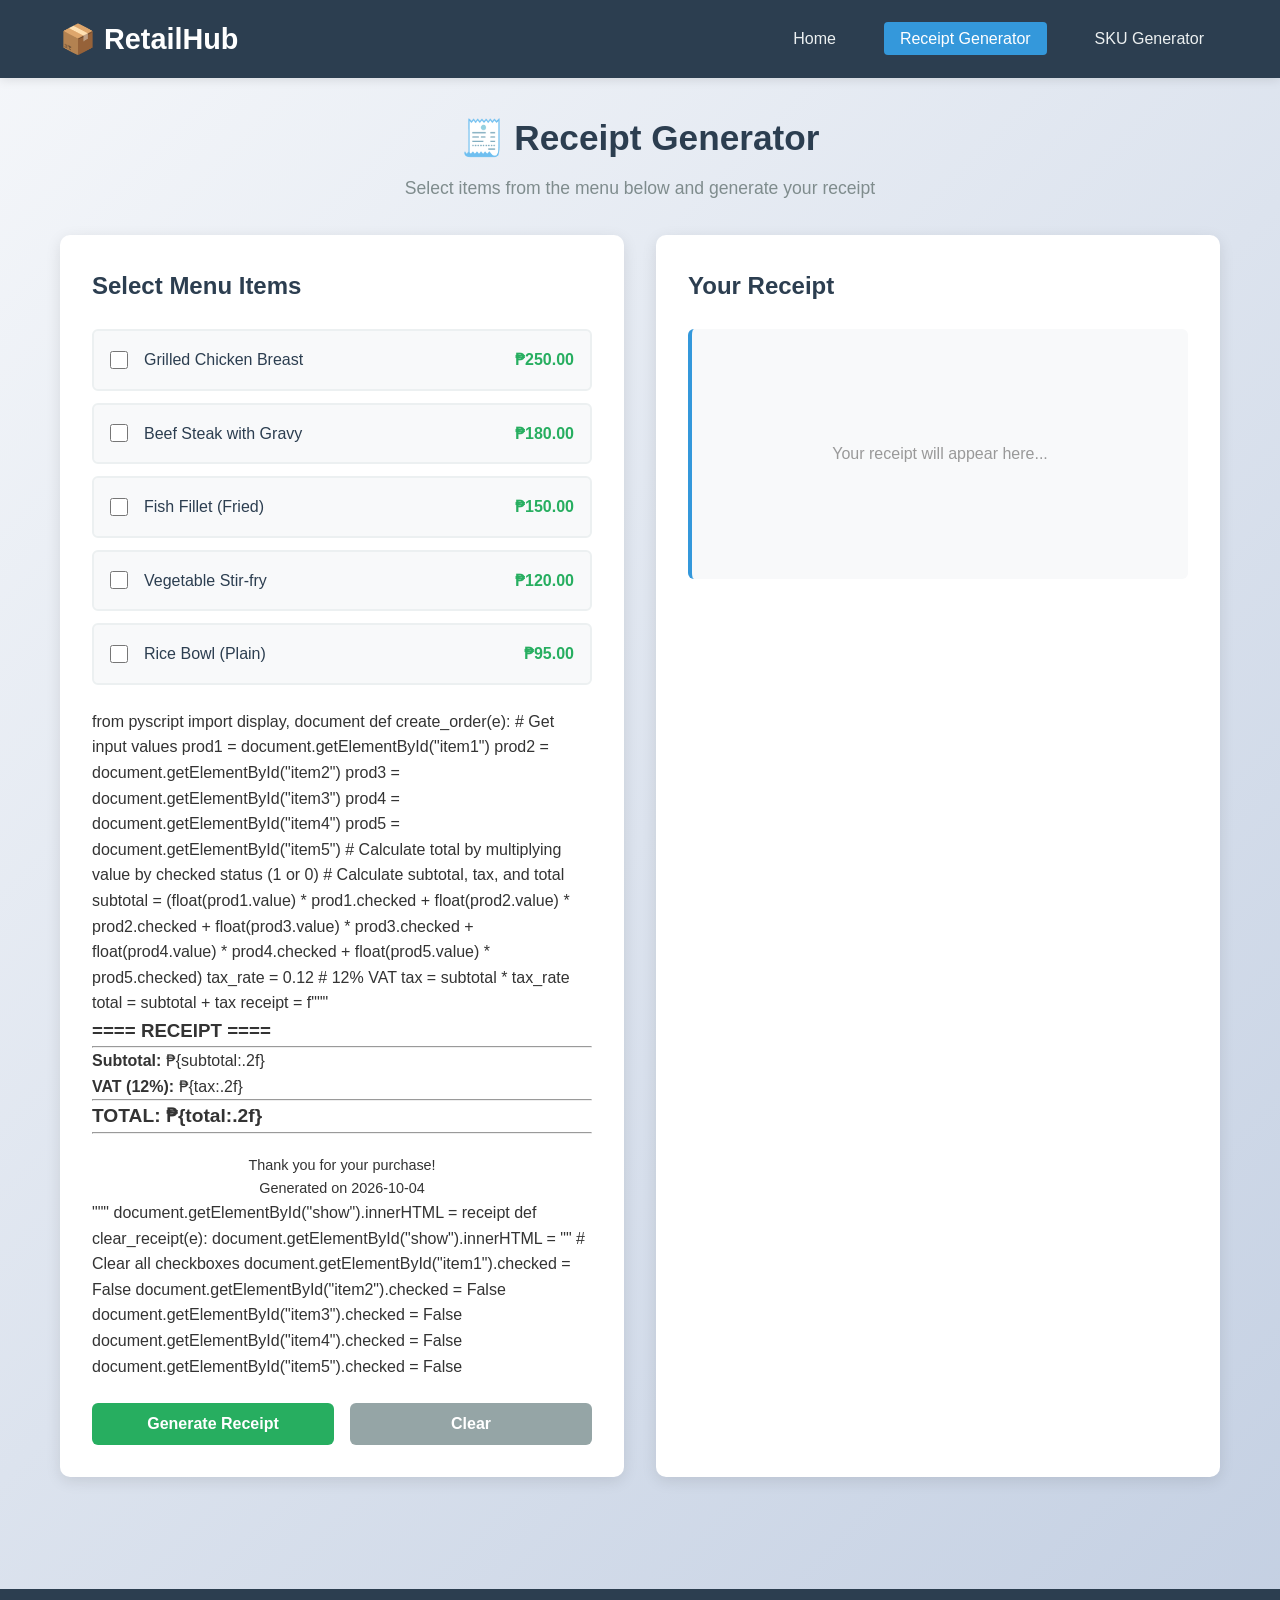
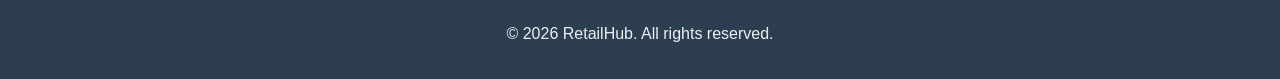
==== receipt.html @ 7efdeb3d "Add files via upload" ====
<!DOCTYPE html>
<html lang="en">
<head>
    <meta charset="UTF-8">
    <meta name="viewport" content="width=device-width, initial-scale=1.0">
    <title>Receipt Generator - RetailHub</title>
    <link rel="stylesheet" href="styles.css">
    <script defer src="https://pyscript.net/latest/pyscript.js"></script>
</head>
<body>
    <nav class="navbar">
        <div class="nav-container">
            <h1 class="logo">📦 RetailHub</h1>
            <ul class="nav-links">
                <li><a href="index.html">Home</a></li>
                <li><a href="receipt.html" class="active">Receipt Generator</a></li>
                <li><a href="sku.html">SKU Generator</a></li>
            </ul>
        </div>
    </nav>

    <main class="container">
        <section class="page-header">
            <h1>🧾 Receipt Generator</h1>
            <p>Select items from the menu below and generate your receipt</p>
        </section>

        <div class="content-wrapper">
            <section class="form-section">
                <h2>Select Menu Items</h2>
                <div class="menu-items">
                    <label class="menu-item">
                        <input type="checkbox" id="item1" value="250.00">
                        <span class="item-name">Grilled Chicken Breast</span>
                        <span class="item-price">₱250.00</span>
                    </label>

                    <label class="menu-item">
                        <input type="checkbox" id="item2" value="180.00">
                        <span class="item-name">Beef Steak with Gravy</span>
                        <span class="item-price">₱180.00</span>
                    </label>

                    <label class="menu-item">
                        <input type="checkbox" id="item3" value="150.00">
                        <span class="item-name">Fish Fillet (Fried)</span>
                        <span class="item-price">₱150.00</span>
                    </label>

                    <label class="menu-item">
                        <input type="checkbox" id="item4" value="120.00">
                        <span class="item-name">Vegetable Stir-fry</span>
                        <span class="item-price">₱120.00</span>
                    </label>

                    <label class="menu-item">
                        <input type="checkbox" id="item5" value="95.00">
                        <span class="item-name">Rice Bowl (Plain)</span>
                        <span class="item-price">₱95.00</span>
                    </label>
                </div>

                <py-script>
from pyscript import display, document

def create_order(e):
    # Get input values
    prod1 = document.getElementById("item1")
    prod2 = document.getElementById("item2")
    prod3 = document.getElementById("item3")
    prod4 = document.getElementById("item4")
    prod5 = document.getElementById("item5")

    # Calculate total by multiplying value by checked status (1 or 0)
    # Calculate subtotal, tax, and total
    subtotal = (float(prod1.value) * prod1.checked +
                float(prod2.value) * prod2.checked +
                float(prod3.value) * prod3.checked +
                float(prod4.value) * prod4.checked +
                float(prod5.value) * prod5.checked)

    tax_rate = 0.12  # 12% VAT
    tax = subtotal * tax_rate
    total = subtotal + tax

    receipt = f"""
    <h3>==== RECEIPT ====</h3>
    <hr>
    <p><strong>Subtotal:</strong> ₱{subtotal:.2f}</p>
    <p><strong>VAT (12%):</strong> ₱{tax:.2f}</p>
    <hr>
    <p><strong style="font-size: 1.2em;">TOTAL: ₱{total:.2f}</strong></p>
    <hr>
    <p style="text-align: center; font-size: 0.9em; margin-top: 20px;">
        Thank you for your purchase!<br>
        Generated on 2026-10-04
    </p>
    """
    document.getElementById("show").innerHTML = receipt

def clear_receipt(e):
    document.getElementById("show").innerHTML = ""
    # Clear all checkboxes
    document.getElementById("item1").checked = False
    document.getElementById("item2").checked = False
    document.getElementById("item3").checked = False
    document.getElementById("item4").checked = False
    document.getElementById("item5").checked = False
                </py-script>

                <div class="button-group">
                    <button id="submit-btn" class="btn btn-success" onclick="create_order(event)">Generate Receipt</button>
                    <button id="clear-btn" class="btn btn-secondary" onclick="clear_receipt(event)">Clear</button>
                </div>
            </section>

            <section class="receipt-section">
                <h2>Your Receipt</h2>
                <div id="show" class="receipt-box">
                    <p style="text-align: center; color: #999;">Your receipt will appear here...</p>
                </div>
            </section>
        </div>
    </main>

    <footer>
        <p>&copy; 2026 RetailHub. All rights reserved.</p>
    </footer>
</body>
</html>
---- styles.css ----
/* General Styles */
* {
    margin: 0;
    padding: 0;
    box-sizing: border-box;
}

body {
    font-family: 'Segoe UI', Tahoma, Geneva, Verdana, sans-serif;
    line-height: 1.6;
    color: #333;
    background: linear-gradient(135deg, #f5f7fa 0%, #c3cfe2 100%);
    min-height: 100vh;
}

/* Navigation Bar */
.navbar {
    background-color: #2c3e50;
    padding: 1rem 0;
    box-shadow: 0 2px 10px rgba(0, 0, 0, 0.1);
    position: sticky;
    top: 0;
    z-index: 100;
}

.nav-container {
    max-width: 1200px;
    margin: 0 auto;
    padding: 0 20px;
    display: flex;
    justify-content: space-between;
    align-items: center;
}

.logo {
    color: #fff;
    font-size: 1.8rem;
    font-weight: bold;
}

.nav-links {
    display: flex;
    list-style: none;
    gap: 2rem;
}

.nav-links a {
    color: #ecf0f1;
    text-decoration: none;
    font-weight: 500;
    transition: all 0.3s ease;
    padding: 0.5rem 1rem;
    border-radius: 4px;
}

.nav-links a:hover,
.nav-links a.active {
    background-color: #3498db;
    color: #fff;
}

/* Container */
.container {
    max-width: 1200px;
    margin: 0 auto;
    padding: 2rem 20px;
}

/* Hero Section */
.hero {
    text-align: center;
    margin-bottom: 3rem;
    background: linear-gradient(135deg, #667eea 0%, #764ba2 100%);
    color: white;
    padding: 3rem 2rem;
    border-radius: 10px;
    box-shadow: 0 4px 15px rgba(0, 0, 0, 0.1);
}

.hero h1 {
    font-size: 2.5rem;
    margin-bottom: 1rem;
}

.hero p {
    font-size: 1.1rem;
    opacity: 0.9;
}

/* Page Header */
.page-header {
    text-align: center;
    margin-bottom: 2rem;
    color: #2c3e50;
}

.page-header h1 {
    font-size: 2.2rem;
    margin-bottom: 0.5rem;
}

.page-header p {
    font-size: 1.1rem;
    color: #7f8c8d;
}

/* Features Section */
.features {
    display: grid;
    grid-template-columns: repeat(auto-fit, minmax(300px, 1fr));
    gap: 2rem;
    margin-bottom: 3rem;
}

.feature-card {
    background: white;
    padding: 2rem;
    border-radius: 10px;
    box-shadow: 0 4px 15px rgba(0, 0, 0, 0.1);
    text-align: center;
    transition: transform 0.3s ease, box-shadow 0.3s ease;
}

.feature-card:hover {
    transform: translateY(-5px);
    box-shadow: 0 8px 25px rgba(0, 0, 0, 0.15);
}

.feature-icon {
    font-size: 3rem;
    margin-bottom: 1rem;
}

.feature-card h2 {
    margin-bottom: 1rem;
    color: #2c3e50;
}

.feature-card p {
    color: #7f8c8d;
    margin-bottom: 1.5rem;
}

/* Content Wrapper */
.content-wrapper {
    display: grid;
    grid-template-columns: 1fr 1fr;
    gap: 2rem;
    margin-bottom: 2rem;
}

@media (max-width: 768px) {
    .content-wrapper {
        grid-template-columns: 1fr;
    }
}

/* Form Section */
.form-section {
    background: white;
    padding: 2rem;
    border-radius: 10px;
    box-shadow: 0 4px 15px rgba(0, 0, 0, 0.1);
}

.form-section h2 {
    color: #2c3e50;
    margin-bottom: 1.5rem;
    font-size: 1.5rem;
}

.form-group {
    margin-bottom: 1.5rem;
}

.form-group label {
    display: block;
    margin-bottom: 0.5rem;
    color: #2c3e50;
    font-weight: 500;
}

.form-input,
select.form-input {
    width: 100%;
    padding: 0.75rem;
    border: 2px solid #ecf0f1;
    border-radius: 6px;
    font-size: 1rem;
    transition: border-color 0.3s ease;
}

.form-input:focus,
select.form-input:focus {
    outline: none;
    border-color: #3498db;
}

/* Menu Items */
.menu-items {
    margin-bottom: 1.5rem;
}

.menu-item {
    display: flex;
    align-items: center;
    padding: 1rem;
    margin-bottom: 0.75rem;
    background: #f8f9fa;
    border: 2px solid #ecf0f1;
    border-radius: 6px;
    cursor: pointer;
    transition: all 0.3s ease;
}

.menu-item:hover {
    background: #ecf0f1;
    border-color: #3498db;
}

.menu-item input[type="checkbox"] {
    margin-right: 1rem;
    cursor: pointer;
    width: 18px;
    height: 18px;
}

.menu-item input[type="checkbox"]:checked {
    accent-color: #27ae60;
}

.item-name {
    flex-grow: 1;
    font-weight: 500;
    color: #2c3e50;
}

.item-price {
    font-weight: bold;
    color: #27ae60;
    min-width: 100px;
    text-align: right;
}

/* Receipt Section */
.receipt-section,
.sku-section {
    background: white;
    padding: 2rem;
    border-radius: 10px;
    box-shadow: 0 4px 15px rgba(0, 0, 0, 0.1);
}

.receipt-section h2,
.sku-section h2 {
    color: #2c3e50;
    margin-bottom: 1.5rem;
    font-size: 1.5rem;
}

.receipt-box,
.sku-box {
    background: #f8f9fa;
    padding: 1.5rem;
    border-radius: 6px;
    border-left: 4px solid #3498db;
    min-height: 250px;
    display: flex;
    align-items: center;
    justify-content: center;
}

.sku-result {
    text-align: center;
}

/* Buttons */
.button-group {
    display: flex;
    gap: 1rem;
    margin-top: 1.5rem;
}

.btn {
    padding: 0.75rem 1.5rem;
    border: none;
    border-radius: 6px;
    font-size: 1rem;
    font-weight: 600;
    cursor: pointer;
    transition: all 0.3s ease;
    flex: 1;
}

.btn-primary {
    background-color: #3498db;
    color: white;
}

.btn-primary:hover {
    background-color: #2980b9;
    transform: translateY(-2px);
    box-shadow: 0 4px 12px rgba(52, 152, 219, 0.3);
}

.btn-success {
    background-color: #27ae60;
    color: white;
}

.btn-success:hover {
    background-color: #229954;
    transform: translateY(-2px);
    box-shadow: 0 4px 12px rgba(39, 174, 96, 0.3);
}

.btn-secondary {
    background-color: #95a5a6;
    color: white;
}

.btn-secondary:hover {
    background-color: #7f8c8d;
    transform: translateY(-2px);
    box-shadow: 0 4px 12px rgba(149, 165, 166, 0.3);
}

/* Info Section */
.info,
.sku-info {
    background: white;
    padding: 2rem;
    border-radius: 10px;
    box-shadow: 0 4px 15px rgba(0, 0, 0, 0.1);
    margin-bottom: 2rem;
}

.info h2,
.sku-info h2 {
    color: #2c3e50;
    margin-bottom: 1.5rem;
    font-size: 1.5rem;
}

.info-grid {
    display: grid;
    grid-template-columns: repeat(auto-fit, minmax(280px, 1fr));
    gap: 1.5rem;
}

.info-box {
    background: #f8f9fa;
    padding: 1.5rem;
    border-radius: 8px;
    border-left: 4px solid #3498db;
}

.info-box h3 {
    color: #2c3e50;
    margin-bottom: 1rem;
    font-size: 1.1rem;
}

.info-box p {
    color: #7f8c8d;
    margin-bottom: 0.5rem;
}

.info-box ul {
    list-style: none;
    padding-left: 0;
}

.info-box li {
    color: #7f8c8d;
    margin-bottom: 0.5rem;
    padding-left: 1.5rem;
    position: relative;
}

.info-box li:before {
    content: "✓";
    position: absolute;
    left: 0;
    color: #27ae60;
    font-weight: bold;
}

/* Footer */
footer {
    background-color: #2c3e50;
    color: #ecf0f1;
    text-align: center;
    padding: 2rem;
    margin-top: 3rem;
}

footer p {
    margin: 0;
}

/* Responsive Design */
@media (max-width: 768px) {
    .nav-links {
        gap: 1rem;
    }

    .nav-links a {
        padding: 0.4rem 0.8rem;
        font-size: 0.9rem;
    }

    .hero h1 {
        font-size: 1.8rem;
    }

    .page-header h1 {
        font-size: 1.6rem;
    }

    .button-group {
        flex-direction: column;
    }

    .btn {
        width: 100%;
    }
}

@media (max-width: 480px) {
    .logo {
        font-size: 1.4rem;
    }

    .nav-links {
        flex-direction: column;
        gap: 0.5rem;
    }

    .nav-container {
        flex-direction: column;
        gap: 1rem;
    }

    .hero {
        padding: 1.5rem;
    }

    .hero h1 {
        font-size: 1.5rem;
    }

    .form-section,
    .receipt-section,
    .sku-section,
    .info,
    .sku-info {
        padding: 1rem;
    }
}
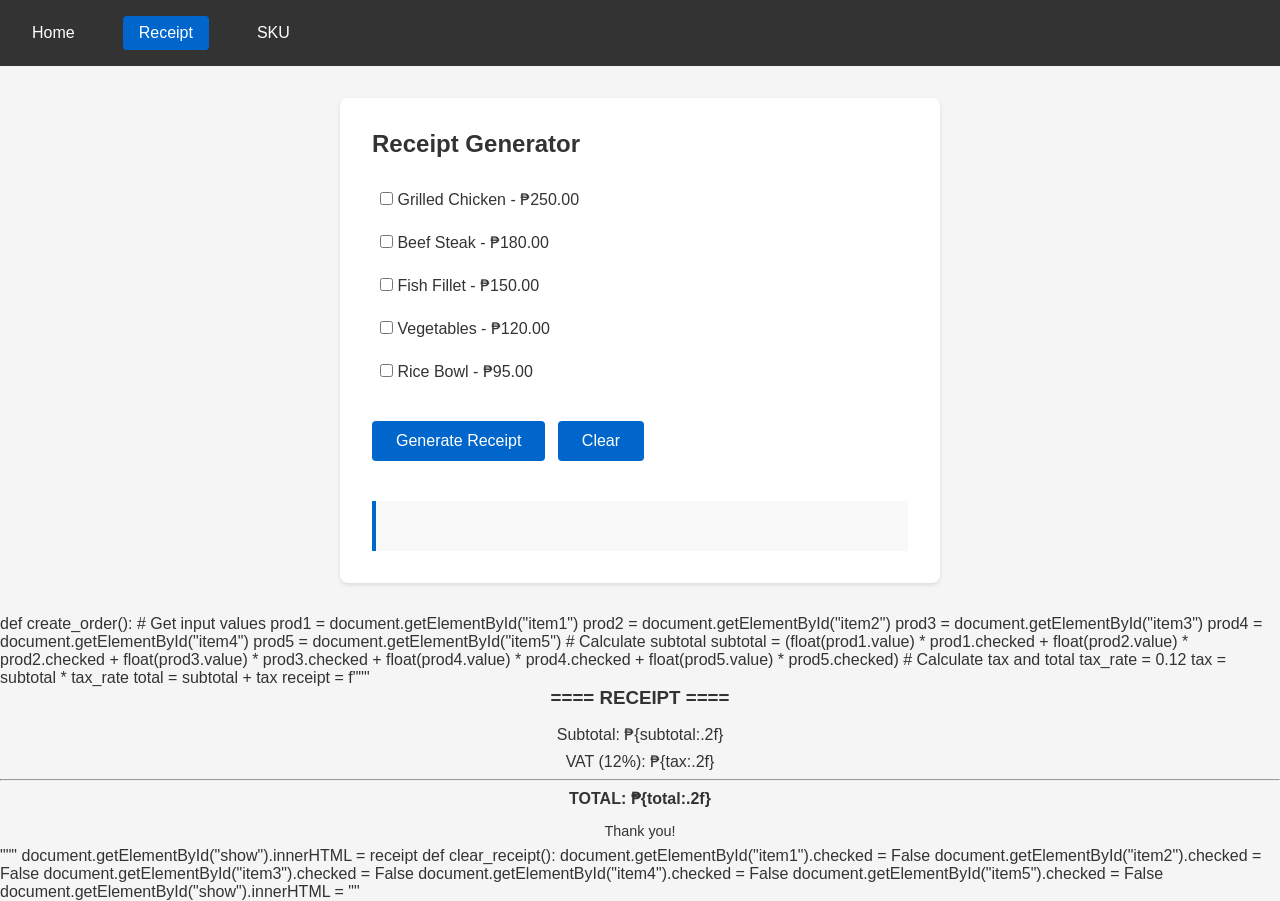
==== commit 1103908f: "save" ====
--- a/receipt.html
+++ b/receipt.html
@@ -1,69 +1,51 @@
 <!DOCTYPE html>
-<html lang="en">
+<html>
 <head>
-    <meta charset="UTF-8">
-    <meta name="viewport" content="width=device-width, initial-scale=1.0">
-    <title>Receipt Generator - RetailHub</title>
-    <link rel="stylesheet" href="styles.css">
+    <title>Receipt Generator</title>
+    <link rel="stylesheet" href="style.css">
     <script defer src="https://pyscript.net/latest/pyscript.js"></script>
 </head>
 <body>
-    <nav class="navbar">
-        <div class="nav-container">
-            <h1 class="logo">📦 RetailHub</h1>
-            <ul class="nav-links">
-                <li><a href="index.html">Home</a></li>
-                <li><a href="receipt.html" class="active">Receipt Generator</a></li>
-                <li><a href="sku.html">SKU Generator</a></li>
-            </ul>
-        </div>
+    <nav>
+        <a href="index.html">Home</a>
+        <a href="receipt.html" class="active">Receipt</a>
+        <a href="sku.html">SKU</a>
     </nav>
 
-    <main class="container">
-        <section class="page-header">
-            <h1>🧾 Receipt Generator</h1>
-            <p>Select items from the menu below and generate your receipt</p>
-        </section>
+    <main>
+        <h2>Receipt Generator</h2>
 
-        <div class="content-wrapper">
-            <section class="form-section">
-                <h2>Select Menu Items</h2>
-                <div class="menu-items">
-                    <label class="menu-item">
-                        <input type="checkbox" id="item1" value="250.00">
-                        <span class="item-name">Grilled Chicken Breast</span>
-                        <span class="item-price">₱250.00</span>
-                    </label>
+        <div class="items">
+            <label>
+                <input type="checkbox" id="item1" value="250.00">
+                Grilled Chicken - ₱250.00
+            </label>
+            <label>
+                <input type="checkbox" id="item2" value="180.00">
+                Beef Steak - ₱180.00
+            </label>
+            <label>
+                <input type="checkbox" id="item3" value="150.00">
+                Fish Fillet - ₱150.00
+            </label>
+            <label>
+                <input type="checkbox" id="item4" value="120.00">
+                Vegetables - ₱120.00
+            </label>
+            <label>
+                <input type="checkbox" id="item5" value="95.00">
+                Rice Bowl - ₱95.00
+            </label>
+        </div>
 
-                    <label class="menu-item">
-                        <input type="checkbox" id="item2" value="180.00">
-                        <span class="item-name">Beef Steak with Gravy</span>
-                        <span class="item-price">₱180.00</span>
-                    </label>
+        <button onclick="create_order()">Generate Receipt</button>
+        <button onclick="clear_receipt()">Clear</button>
 
-                    <label class="menu-item">
-                        <input type="checkbox" id="item3" value="150.00">
-                        <span class="item-name">Fish Fillet (Fried)</span>
-                        <span class="item-price">₱150.00</span>
-                    </label>
+        <div id="show"></div>
+    </main>
 
-                    <label class="menu-item">
-                        <input type="checkbox" id="item4" value="120.00">
-                        <span class="item-name">Vegetable Stir-fry</span>
-                        <span class="item-price">₱120.00</span>
-                    </label>
-
-                    <label class="menu-item">
-                        <input type="checkbox" id="item5" value="95.00">
-                        <span class="item-name">Rice Bowl (Plain)</span>
-                        <span class="item-price">₱95.00</span>
-                    </label>
-                </div>
-
-                <py-script>
-from pyscript import display, document
-
-def create_order(e):
+    <py-script>
+def create_order():
     # Get input values
     prod1 = document.getElementById("item1")
     prod2 = document.getElementById("item2")
@@ -71,60 +53,37 @@
     prod4 = document.getElementById("item4")
     prod5 = document.getElementById("item5")
 
-    # Calculate total by multiplying value by checked status (1 or 0)
-    # Calculate subtotal, tax, and total
+    # Calculate subtotal
     subtotal = (float(prod1.value) * prod1.checked +
                 float(prod2.value) * prod2.checked +
                 float(prod3.value) * prod3.checked +
                 float(prod4.value) * prod4.checked +
                 float(prod5.value) * prod5.checked)
 
-    tax_rate = 0.12  # 12% VAT
+    # Calculate tax and total
+    tax_rate = 0.12
     tax = subtotal * tax_rate
     total = subtotal + tax
 
     receipt = f"""
-    <h3>==== RECEIPT ====</h3>
-    <hr>
-    <p><strong>Subtotal:</strong> ₱{subtotal:.2f}</p>
-    <p><strong>VAT (12%):</strong> ₱{tax:.2f}</p>
-    <hr>
-    <p><strong style="font-size: 1.2em;">TOTAL: ₱{total:.2f}</strong></p>
-    <hr>
-    <p style="text-align: center; font-size: 0.9em; margin-top: 20px;">
-        Thank you for your purchase!<br>
-        Generated on 2026-10-04
-    </p>
+    <div class="receipt">
+        <h3>==== RECEIPT ====</h3>
+        <p>Subtotal: ₱{subtotal:.2f}</p>
+        <p>VAT (12%): ₱{tax:.2f}</p>
+        <hr>
+        <p><strong>TOTAL: ₱{total:.2f}</strong></p>
+        <p style="font-size: 0.9em; margin-top: 15px;">Thank you!</p>
+    </div>
     """
     document.getElementById("show").innerHTML = receipt
 
-def clear_receipt(e):
-    document.getElementById("show").innerHTML = ""
-    # Clear all checkboxes
+def clear_receipt():
     document.getElementById("item1").checked = False
     document.getElementById("item2").checked = False
     document.getElementById("item3").checked = False
     document.getElementById("item4").checked = False
     document.getElementById("item5").checked = False
-                </py-script>
-
-                <div class="button-group">
-                    <button id="submit-btn" class="btn btn-success" onclick="create_order(event)">Generate Receipt</button>
-                    <button id="clear-btn" class="btn btn-secondary" onclick="clear_receipt(event)">Clear</button>
-                </div>
-            </section>
-
-            <section class="receipt-section">
-                <h2>Your Receipt</h2>
-                <div id="show" class="receipt-box">
-                    <p style="text-align: center; color: #999;">Your receipt will appear here...</p>
-                </div>
-            </section>
-        </div>
-    </main>
-
-    <footer>
-        <p>&copy; 2026 RetailHub. All rights reserved.</p>
-    </footer>
+    document.getElementById("show").innerHTML = ""
+    </py-script>
 </body>
 </html>
--- a/style.css
+++ b/style.css
@@ -0,0 +1,129 @@
+* {
+    margin: 0;
+    padding: 0;
+    box-sizing: border-box;
+}
+
+body {
+    font-family: Arial, sans-serif;
+    background: #f5f5f5;
+    color: #333;
+}
+
+nav {
+    background: #333;
+    padding: 1rem;
+    display: flex;
+    gap: 2rem;
+}
+
+nav a {
+    color: white;
+    text-decoration: none;
+    padding: 0.5rem 1rem;
+    border-radius: 4px;
+}
+
+nav a:hover {
+    background: #555;
+}
+
+nav a.active {
+    background: #0066cc;
+}
+
+main {
+    max-width: 600px;
+    margin: 2rem auto;
+    background: white;
+    padding: 2rem;
+    border-radius: 8px;
+    box-shadow: 0 2px 4px rgba(0,0,0,0.1);
+}
+
+h1, h2 {
+    margin-bottom: 1.5rem;
+    color: #333;
+}
+
+.items {
+    margin: 1.5rem 0;
+}
+
+.items label {
+    display: block;
+    margin: 0.5rem 0;
+    padding: 0.5rem;
+    cursor: pointer;
+}
+
+.items label:hover {
+    background: #f0f0f0;
+}
+
+.form {
+    margin: 1.5rem 0;
+}
+
+.form label {
+    display: block;
+    margin: 1rem 0;
+    font-weight: bold;
+}
+
+.form input,
+.form select {
+    width: 100%;
+    padding: 0.5rem;
+    margin-top: 0.3rem;
+    border: 1px solid #ddd;
+    border-radius: 4px;
+    font-size: 1rem;
+}
+
+button {
+    background: #0066cc;
+    color: white;
+    padding: 0.7rem 1.5rem;
+    border: none;
+    border-radius: 4px;
+    cursor: pointer;
+    font-size: 1rem;
+    margin: 0.5rem 0.5rem 0.5rem 0;
+}
+
+button:hover {
+    background: #0052a3;
+}
+
+#show, #sku_output {
+    margin-top: 2rem;
+    padding: 1rem;
+    background: #f9f9f9;
+    border-left: 4px solid #0066cc;
+    min-height: 50px;
+}
+
+.receipt {
+    text-align: center;
+}
+
+.receipt h3 {
+    margin-bottom: 1rem;
+}
+
+.receipt p {
+    margin: 0.5rem 0;
+}
+
+.sku {
+    text-align: center;
+}
+
+.sku h3 {
+    margin-bottom: 1rem;
+}
+
+.sku p {
+    margin: 0.5rem 0;
+}
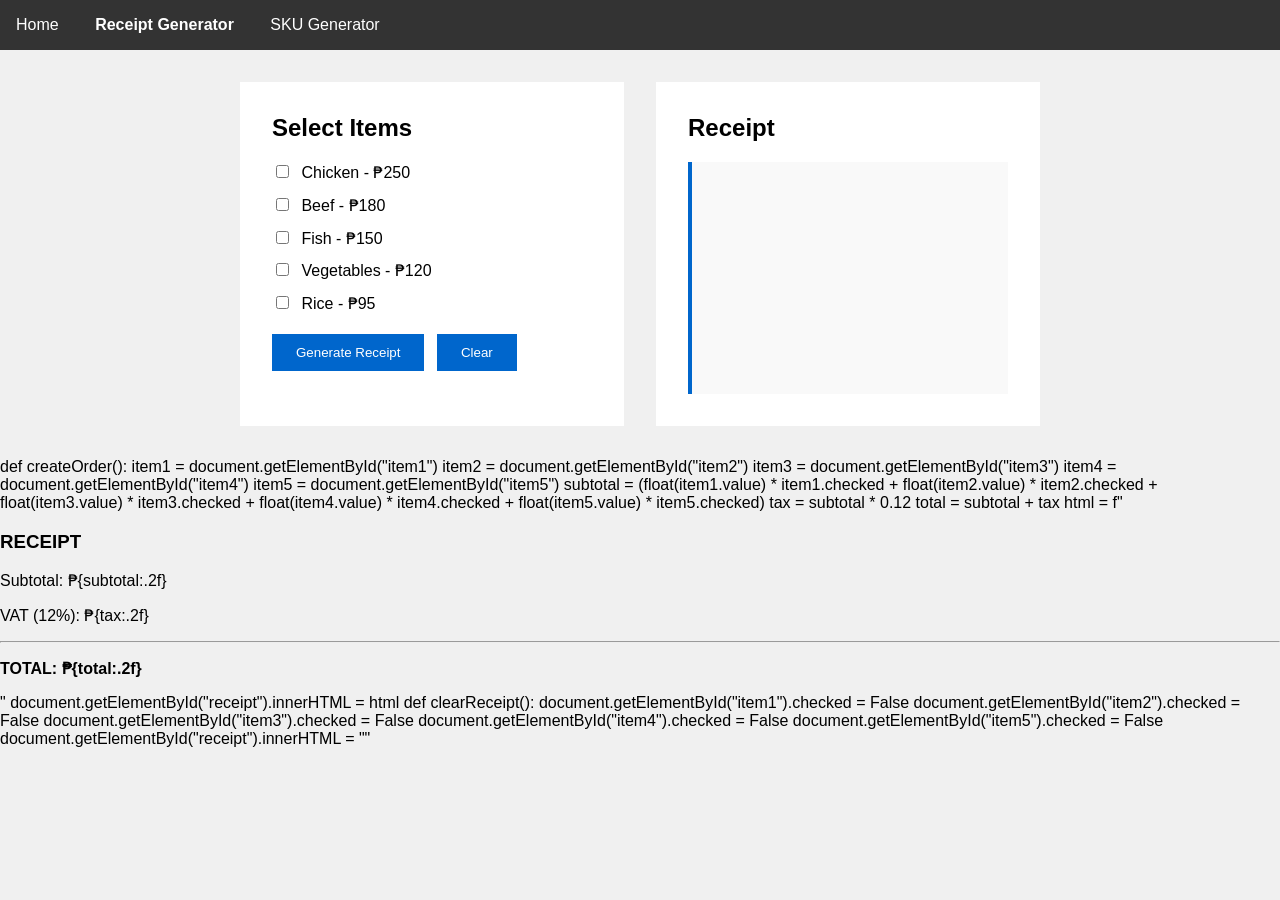
==== commit ba88cd3e: "save" ====
--- a/receipt.html
+++ b/receipt.html
@@ -2,88 +2,75 @@
 <html>
 <head>
     <title>Receipt Generator</title>
-    <link rel="stylesheet" href="style.css">
     <script defer src="https://pyscript.net/latest/pyscript.js"></script>
+    <style>
+        body { font-family: Arial; background: #f0f0f0; margin: 0; }
+        nav { background: #333; color: white; padding: 1rem; }
+        nav a { color: white; margin-right: 2rem; text-decoration: none; }
+        nav a:hover { text-decoration: underline; }
+        .container { max-width: 800px; margin: 2rem auto; display: grid; grid-template-columns: 1fr 1fr; gap: 2rem; }
+        .section { background: white; padding: 2rem; }
+        h2 { margin-top: 0; }
+        label { display: block; margin: 0.8rem 0; cursor: pointer; }
+        label input { margin-right: 0.5rem; }
+        button { background: #0066cc; color: white; padding: 0.7rem 1.5rem; border: none; margin: 0.5rem 0.5rem 0.5rem 0; cursor: pointer; }
+        button:hover { background: #0052a3; }
+        #receipt { background: #f9f9f9; padding: 1rem; border-left: 4px solid #0066cc; min-height: 200px; }
+    </style>
 </head>
 <body>
     <nav>
         <a href="index.html">Home</a>
-        <a href="receipt.html" class="active">Receipt</a>
-        <a href="sku.html">SKU</a>
+        <a href="receipt.html"><strong>Receipt Generator</strong></a>
+        <a href="sku.html">SKU Generator</a>
     </nav>
 
-    <main>
-        <h2>Receipt Generator</h2>
+    <div class="container">
+        <div class="section">
+            <h2>Select Items</h2>
+            <label><input type="checkbox" id="item1" value="250"> Chicken - ₱250</label>
+            <label><input type="checkbox" id="item2" value="180"> Beef - ₱180</label>
+            <label><input type="checkbox" id="item3" value="150"> Fish - ₱150</label>
+            <label><input type="checkbox" id="item4" value="120"> Vegetables - ₱120</label>
+            <label><input type="checkbox" id="item5" value="95"> Rice - ₱95</label>
 
-        <div class="items">
-            <label>
-                <input type="checkbox" id="item1" value="250.00">
-                Grilled Chicken - ₱250.00
-            </label>
-            <label>
-                <input type="checkbox" id="item2" value="180.00">
-                Beef Steak - ₱180.00
-            </label>
-            <label>
-                <input type="checkbox" id="item3" value="150.00">
-                Fish Fillet - ₱150.00
-            </label>
-            <label>
-                <input type="checkbox" id="item4" value="120.00">
-                Vegetables - ₱120.00
-            </label>
-            <label>
-                <input type="checkbox" id="item5" value="95.00">
-                Rice Bowl - ₱95.00
-            </label>
+            <button onclick="createOrder()">Generate Receipt</button>
+            <button onclick="clearReceipt()">Clear</button>
         </div>
 
-        <button onclick="create_order()">Generate Receipt</button>
-        <button onclick="clear_receipt()">Clear</button>
-
-        <div id="show"></div>
-    </main>
+        <div class="section">
+            <h2>Receipt</h2>
+            <div id="receipt"></div>
+        </div>
+    </div>
 
     <py-script>
-def create_order():
-    # Get input values
-    prod1 = document.getElementById("item1")
-    prod2 = document.getElementById("item2")
-    prod3 = document.getElementById("item3")
-    prod4 = document.getElementById("item4")
-    prod5 = document.getElementById("item5")
+def createOrder():
+    item1 = document.getElementById("item1")
+    item2 = document.getElementById("item2")
+    item3 = document.getElementById("item3")
+    item4 = document.getElementById("item4")
+    item5 = document.getElementById("item5")
 
-    # Calculate subtotal
-    subtotal = (float(prod1.value) * prod1.checked +
-                float(prod2.value) * prod2.checked +
-                float(prod3.value) * prod3.checked +
-                float(prod4.value) * prod4.checked +
-                float(prod5.value) * prod5.checked)
+    subtotal = (float(item1.value) * item1.checked +
+                float(item2.value) * item2.checked +
+                float(item3.value) * item3.checked +
+                float(item4.value) * item4.checked +
+                float(item5.value) * item5.checked)
 
-    # Calculate tax and total
-    tax_rate = 0.12
-    tax = subtotal * tax_rate
+    tax = subtotal * 0.12
     total = subtotal + tax
 
-    receipt = f"""
-    <div class="receipt">
-        <h3>==== RECEIPT ====</h3>
-        <p>Subtotal: ₱{subtotal:.2f}</p>
-        <p>VAT (12%): ₱{tax:.2f}</p>
-        <hr>
-        <p><strong>TOTAL: ₱{total:.2f}</strong></p>
-        <p style="font-size: 0.9em; margin-top: 15px;">Thank you!</p>
-    </div>
-    """
-    document.getElementById("show").innerHTML = receipt
+    html = f"<h3>RECEIPT</h3><p>Subtotal: ₱{subtotal:.2f}</p><p>VAT (12%): ₱{tax:.2f}</p><hr><p><strong>TOTAL: ₱{total:.2f}</strong></p>"
+    document.getElementById("receipt").innerHTML = html
 
-def clear_receipt():
+def clearReceipt():
     document.getElementById("item1").checked = False
     document.getElementById("item2").checked = False
     document.getElementById("item3").checked = False
     document.getElementById("item4").checked = False
     document.getElementById("item5").checked = False
-    document.getElementById("show").innerHTML = ""
+    document.getElementById("receipt").innerHTML = ""
     </py-script>
 </body>
 </html>
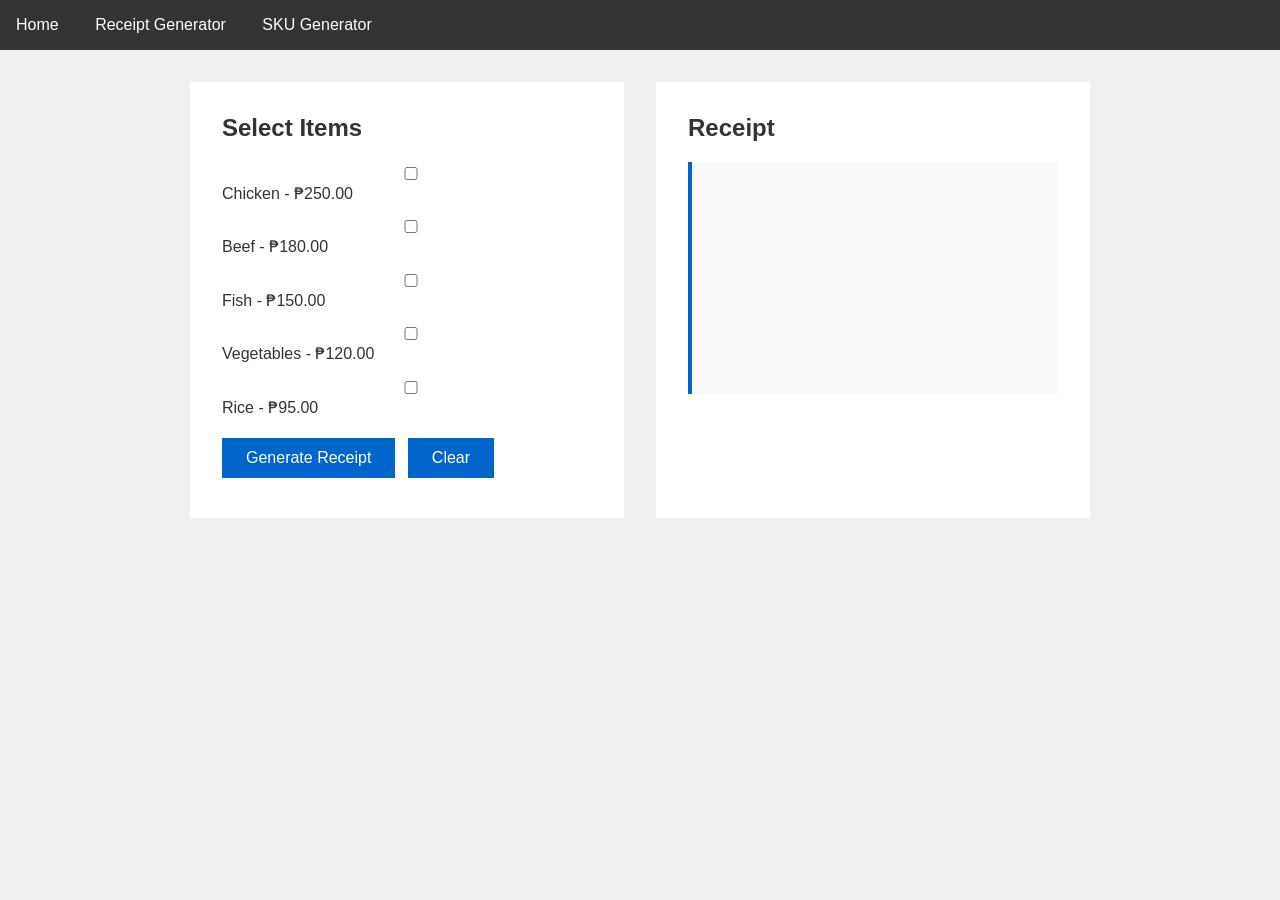
==== commit 1c9126ff: "save" ====
--- a/receipt.html
+++ b/receipt.html
@@ -2,37 +2,23 @@
 <html>
 <head>
     <title>Receipt Generator</title>
-    <script defer src="https://pyscript.net/latest/pyscript.js"></script>
-    <style>
-        body { font-family: Arial; background: #f0f0f0; margin: 0; }
-        nav { background: #333; color: white; padding: 1rem; }
-        nav a { color: white; margin-right: 2rem; text-decoration: none; }
-        nav a:hover { text-decoration: underline; }
-        .container { max-width: 800px; margin: 2rem auto; display: grid; grid-template-columns: 1fr 1fr; gap: 2rem; }
-        .section { background: white; padding: 2rem; }
-        h2 { margin-top: 0; }
-        label { display: block; margin: 0.8rem 0; cursor: pointer; }
-        label input { margin-right: 0.5rem; }
-        button { background: #0066cc; color: white; padding: 0.7rem 1.5rem; border: none; margin: 0.5rem 0.5rem 0.5rem 0; cursor: pointer; }
-        button:hover { background: #0052a3; }
-        #receipt { background: #f9f9f9; padding: 1rem; border-left: 4px solid #0066cc; min-height: 200px; }
-    </style>
+    <link rel="stylesheet" href="style.css">
 </head>
 <body>
     <nav>
         <a href="index.html">Home</a>
-        <a href="receipt.html"><strong>Receipt Generator</strong></a>
+        <a href="receipt.html">Receipt Generator</a>
         <a href="sku.html">SKU Generator</a>
     </nav>
 
     <div class="container">
         <div class="section">
             <h2>Select Items</h2>
-            <label><input type="checkbox" id="item1" value="250"> Chicken - ₱250</label>
-            <label><input type="checkbox" id="item2" value="180"> Beef - ₱180</label>
-            <label><input type="checkbox" id="item3" value="150"> Fish - ₱150</label>
-            <label><input type="checkbox" id="item4" value="120"> Vegetables - ₱120</label>
-            <label><input type="checkbox" id="item5" value="95"> Rice - ₱95</label>
+            <label><input type="checkbox" id="item1" value="250"> Chicken - ₱250.00</label>
+            <label><input type="checkbox" id="item2" value="180"> Beef - ₱180.00</label>
+            <label><input type="checkbox" id="item3" value="150"> Fish - ₱150.00</label>
+            <label><input type="checkbox" id="item4" value="120"> Vegetables - ₱120.00</label>
+            <label><input type="checkbox" id="item5" value="95"> Rice - ₱95.00</label>
 
             <button onclick="createOrder()">Generate Receipt</button>
             <button onclick="clearReceipt()">Clear</button>
@@ -40,37 +26,44 @@
 
         <div class="section">
             <h2>Receipt</h2>
-            <div id="receipt"></div>
+            <div id="show"></div>
         </div>
     </div>
 
-    <py-script>
-def createOrder():
-    item1 = document.getElementById("item1")
-    item2 = document.getElementById("item2")
-    item3 = document.getElementById("item3")
-    item4 = document.getElementById("item4")
-    item5 = document.getElementById("item5")
+    <script>
+    function createOrder() {
+        const item1 = document.getElementById("item1");
+        const item2 = document.getElementById("item2");
+        const item3 = document.getElementById("item3");
+        const item4 = document.getElementById("item4");
+        const item5 = document.getElementById("item5");
 
-    subtotal = (float(item1.value) * item1.checked +
-                float(item2.value) * item2.checked +
-                float(item3.value) * item3.checked +
-                float(item4.value) * item4.checked +
-                float(item5.value) * item5.checked)
+        const subtotal = (parseFloat(item1.value) * item1.checked +
+                         parseFloat(item2.value) * item2.checked +
+                         parseFloat(item3.value) * item3.checked +
+                         parseFloat(item4.value) * item4.checked +
+                         parseFloat(item5.value) * item5.checked);
 
-    tax = subtotal * 0.12
-    total = subtotal + tax
+        const tax = subtotal * 0.12;
+        const total = subtotal + tax;
 
-    html = f"<h3>RECEIPT</h3><p>Subtotal: ₱{subtotal:.2f}</p><p>VAT (12%): ₱{tax:.2f}</p><hr><p><strong>TOTAL: ₱{total:.2f}</strong></p>"
-    document.getElementById("receipt").innerHTML = html
+        const html = `<h3>RECEIPT</h3>
+        <p>Subtotal: ₱${subtotal.toFixed(2)}</p>
+        <p>VAT (12%): ₱${tax.toFixed(2)}</p>
+        <hr>
+        <p><strong>TOTAL: ₱${total.toFixed(2)}</strong></p>`;
 
-def clearReceipt():
-    document.getElementById("item1").checked = False
-    document.getElementById("item2").checked = False
-    document.getElementById("item3").checked = False
-    document.getElementById("item4").checked = False
-    document.getElementById("item5").checked = False
-    document.getElementById("receipt").innerHTML = ""
-    </py-script>
+        document.getElementById("show").innerHTML = html;
+    }
+
+    function clearReceipt() {
+        document.getElementById("item1").checked = false;
+        document.getElementById("item2").checked = false;
+        document.getElementById("item3").checked = false;
+        document.getElementById("item4").checked = false;
+        document.getElementById("item5").checked = false;
+        document.getElementById("show").innerHTML = "";
+    }
+    </script>
 </body>
 </html>
--- a/style.css
+++ b/style.css
@@ -0,0 +1,96 @@
+body {
+    font-family: Arial, sans-serif;
+    background-color: #f0f0f0;
+    margin: 0;
+    color: #333;
+}
+
+nav {
+    background-color: #333;
+    color: white;
+    padding: 1rem;
+}
+
+nav a {
+    color: white;
+    margin-right: 2rem;
+    text-decoration: none;
+}
+
+main {
+    max-width: 800px;
+    margin: 2rem auto;
+    background-color: white;
+    padding: 2rem;
+}
+
+h1, h2, h3 {
+    color: #333;
+}
+
+h2 {
+    margin-top: 0;
+}
+
+.container {
+    max-width: 900px;
+    margin: 2rem auto;
+    display: grid;
+    grid-template-columns: 1fr 1fr;
+    gap: 2rem;
+    padding: 0 1rem;
+}
+
+.section {
+    background-color: white;
+    padding: 2rem;
+}
+
+label {
+    display: block;
+    margin: 0.8rem 0;
+}
+
+label input {
+    margin-right: 0.5rem;
+}
+
+input, select {
+    width: 100%;
+    padding: 0.5rem;
+    margin-top: 0.3rem;
+    border: 1px solid #ddd;
+    font-family: Arial, sans-serif;
+    font-size: 1rem;
+}
+
+button {
+    background-color: #0066cc;
+    color: white;
+    padding: 0.7rem 1.5rem;
+    border: none;
+    margin: 0.5rem 0.5rem 0.5rem 0;
+    font-size: 1rem;
+    font-family: Arial, sans-serif;
+}
+
+#show, #sku_output {
+    background-color: #f9f9f9;
+    padding: 1rem;
+    border-left: 4px solid #0066cc;
+    min-height: 200px;
+}
+
+p {
+    margin: 0.5rem 0;
+}
+
+hr {
+    border: 1px solid #ddd;
+}
+
+@media (max-width: 768px) {
+    .container {
+        grid-template-columns: 1fr;
+    }
+}
